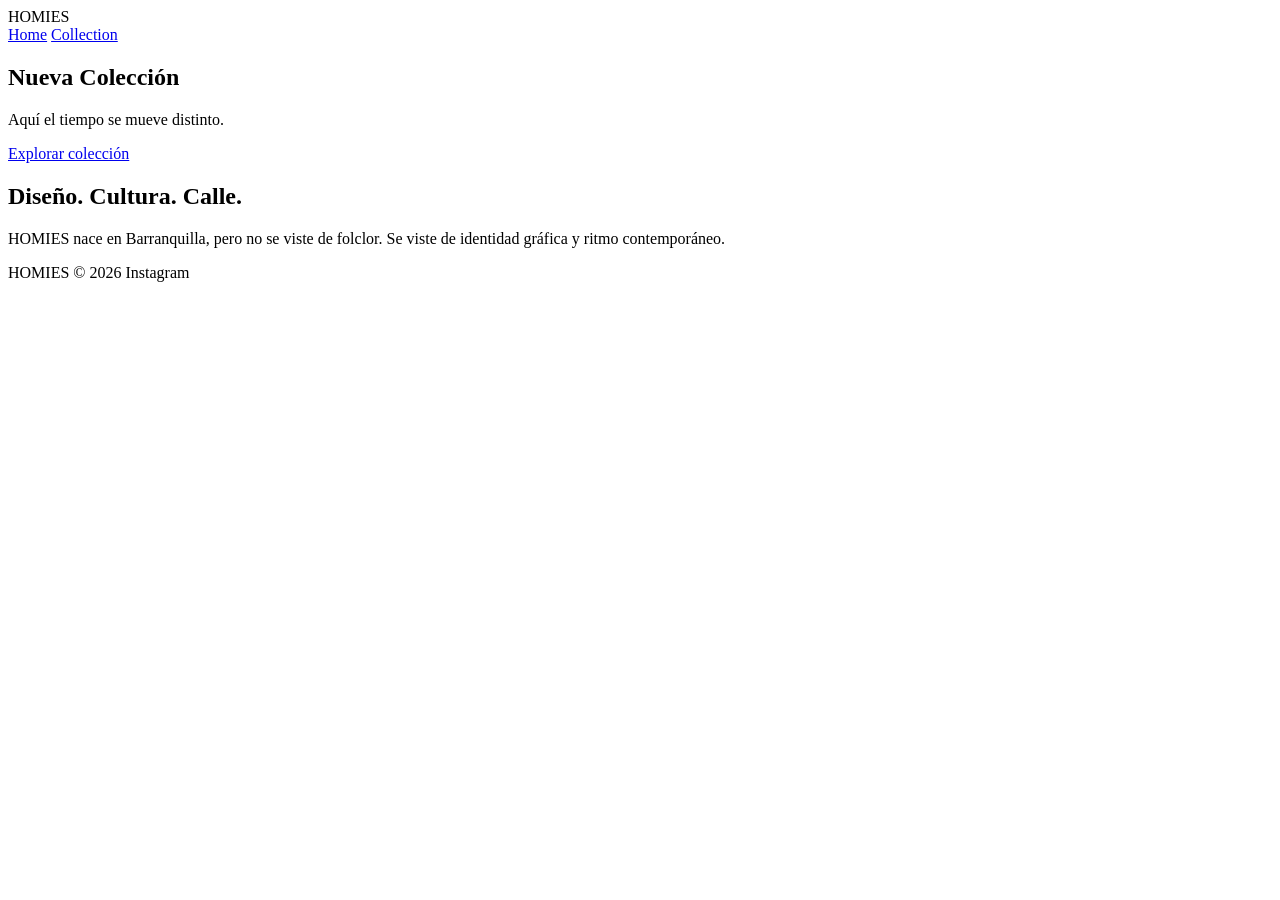
==== index.html @ 63d47044 "Create index.html" ====
<!DOCTYPE html>
<html lang="es">
<head>
  <meta charset="UTF-8">
  <title>HOMIES</title>
  <link rel="stylesheet" href="css/style.css">
</head>
<body>

<header class="header">
  <div class="logo">HOMIES</div>
  <nav>
    <a href="index.html">Home</a>
    <a href="coleccion.html">Collection</a>
  </nav>
</header>

<section class="hero-carousel">
  <div class="slide active" style="background-image:url('img/carrusel.jpg')">
    <div class="slide-content">
      <h1>Nueva Colección</h1>
      <p>Aquí el tiempo se mueve distinto.</p>
      <a href="coleccion.html" class="button light">Explorar colección</a>
    </div>
  </div>

  <div class="slide" style="background-image:url('img/carn.jpg')"></div>
  <div class="slide" style="background-image:url('img/otra.jpg')"></div>
</section>

<section class="section manifesto">
  <h2>Diseño. Cultura. Calle.</h2>
  <p>
    HOMIES nace en Barranquilla, pero no se viste de folclor.
    Se viste de identidad gráfica y ritmo contemporáneo.
  </p>
</section>

<footer class="footer-editorial">
  <div class="footer-line"></div>
  <div class="footer-content">
    <span>HOMIES</span>
    <span>© 2026</span>
    <span>Instagram</span>
  </div>
</footer>

<script>
  const slides = document.querySelectorAll('.slide');
  let index = 0;
  setInterval(() => {
    slides[index].classList.remove('active');
    index = (index + 1) % slides.length;
    slides[index].classList.add('active');
  }, 3000);
</script>

</body>
</html>
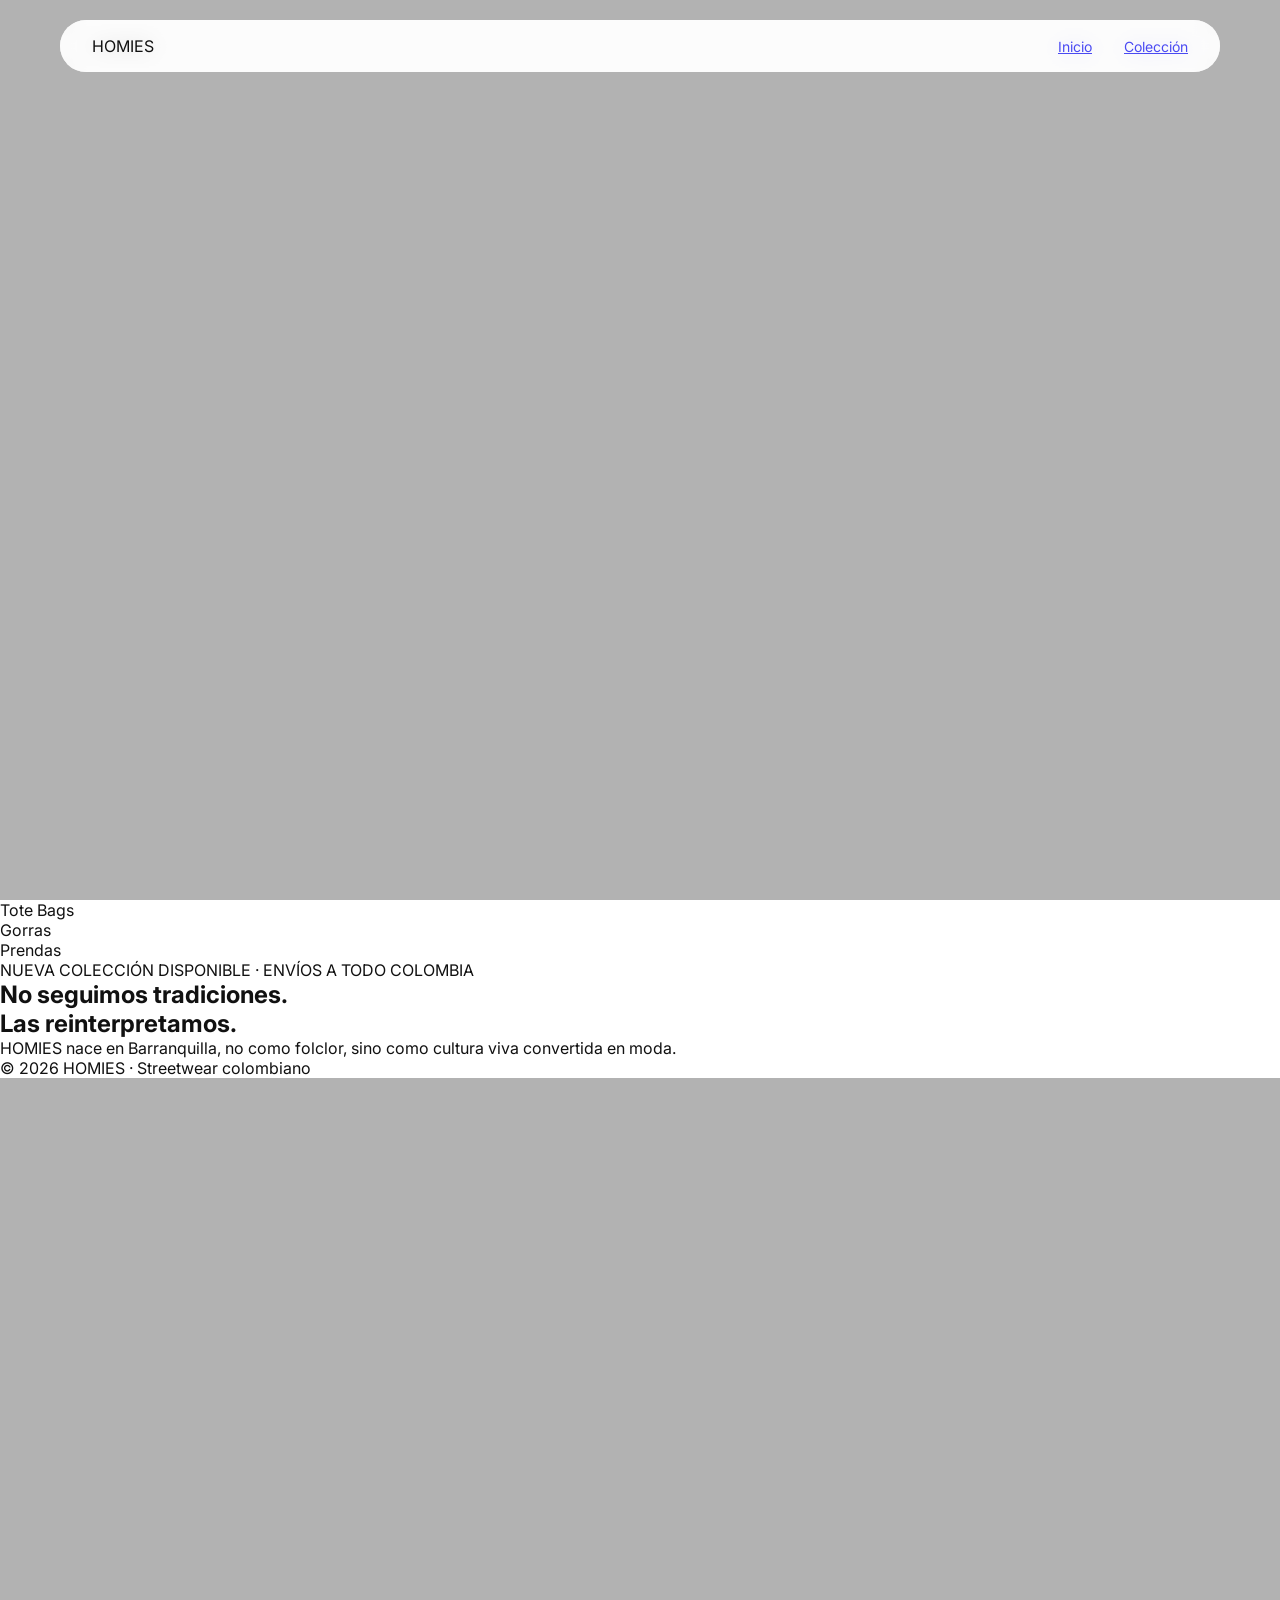
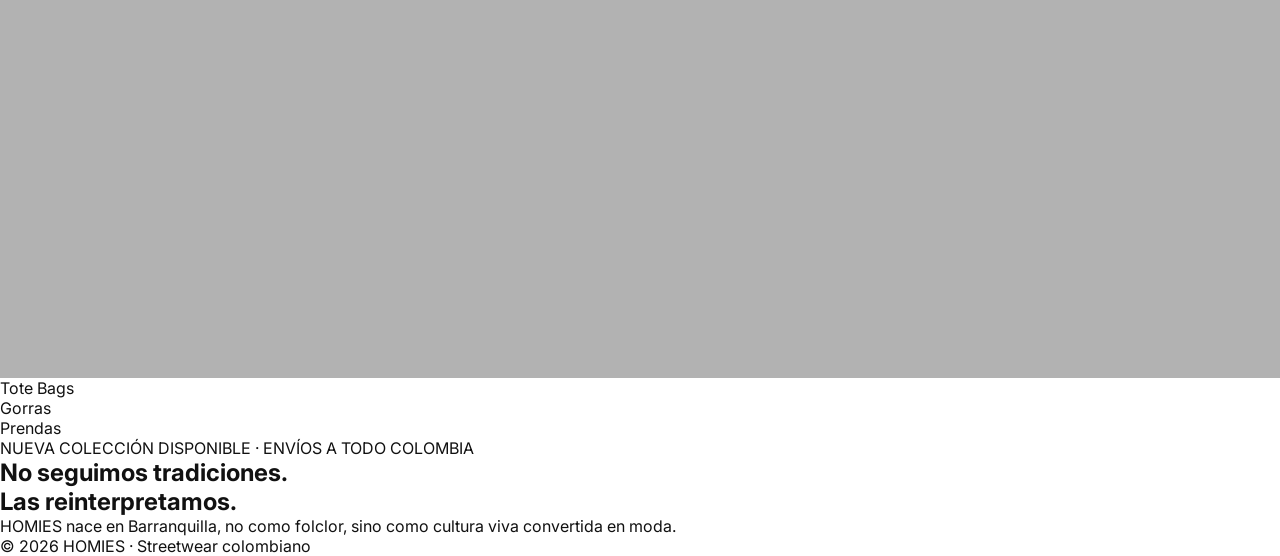
==== commit 83e5eee4: "Update index.html" ====
--- a/index.html
+++ b/index.html
@@ -3,6 +3,10 @@
 <head>
   <meta charset="UTF-8">
   <title>HOMIES</title>
+
+  <!-- Google Fonts -->
+  <link href="https://fonts.googleapis.com/css2?family=Anton&family=Inter:wght@300;400;600;700&display=swap" rel="stylesheet">
+
   <link rel="stylesheet" href="css/style.css">
 </head>
 <body>
@@ -10,50 +14,132 @@
 <header class="header">
   <div class="logo">HOMIES</div>
   <nav>
-    <a href="index.html">Home</a>
-    <a href="coleccion.html">Collection</a>
+    <a href="index.html">Inicio</a>
+    <a href="coleccion.html">Colección</a>
   </nav>
 </header>
 
+<!-- HERO / CARRUSEL -->
 <section class="hero-carousel">
-  <div class="slide active" style="background-image:url('img/carrusel.jpg')">
+  <div class="slide active" style="background-image:url('img/carrusel1.jpg')">
     <div class="slide-content">
-      <h1>Nueva Colección</h1>
-      <p>Aquí el tiempo se mueve distinto.</p>
-      <a href="coleccion.html" class="button light">Explorar colección</a>
+      <h1>Aquí el tiempo se mueve distinto</h1>
+      <p>Streetwear nacido en Barranquilla</p>
     </div>
   </div>
 
-  <div class="slide" style="background-image:url('img/carn.jpg')"></div>
-  <div class="slide" style="background-image:url('img/otra.jpg')"></div>
+  <div class="slide" style="background-image:url('img/carrusel2.jpg')">
+    <div class="slide-content">
+      <h1>¿Quiénes somos?</h1>
+      <p>Diseño, cultura y calle reinterpretados</p>
+    </div>
+  </div>
+
+  <div class="slide" style="background-image:url('img/carrusel3.jpg')">
+    <div class="slide-content">
+      <h1>Lo que vendemos</h1>
+      <p>Prendas, totebags y objetos gráficos</p>
+    </div>
+  </div>
 </section>
 
-<section class="section manifesto">
-  <h2>Diseño. Cultura. Calle.</h2>
+<!-- CATEGORÍAS -->
+<section class="categories">
+  <div class="category-card">Tote Bags</div>
+  <div class="category-card">Gorras</div>
+  <div class="category-card">Prendas</div>
+</section>
+
+<!-- ANUNCIO -->
+<section class="promo">
+  NUEVA COLECCIÓN DISPONIBLE · ENVÍOS A TODO COLOMBIA
+</section>
+
+<!-- MANIFIESTO -->
+<section class="manifesto">
+  <h2>No seguimos tradiciones.<br>Las reinterpretamos.</h2>
   <p>
-    HOMIES nace en Barranquilla, pero no se viste de folclor.
-    Se viste de identidad gráfica y ritmo contemporáneo.
+    HOMIES nace en Barranquilla, no como folclor,
+    sino como cultura viva convertida en moda.
   </p>
 </section>
 
-<footer class="footer-editorial">
-  <div class="footer-line"></div>
-  <div class="footer-content">
-    <span>HOMIES</span>
-    <span>© 2026</span>
-    <span>Instagram</span>
-  </div>
+<footer class="footer">
+  <p>© 2026 HOMIES · Streetwear colombiano</p>
 </footer>
 
-<script>
-  const slides = document.querySelectorAll('.slide');
-  let index = 0;
-  setInterval(() => {
-    slides[index].classList.remove('active');
-    index = (index + 1) % slides.length;
-    slides[index].classList.add('active');
-  }, 3000);
-</script>
+<script src="js/app.js"></script>
+</body>
+</html><!DOCTYPE html>
+<html lang="es">
+<head>
+  <meta charset="UTF-8">
+  <title>HOMIES</title>
 
+  <!-- Google Fonts -->
+  <link href="https://fonts.googleapis.com/css2?family=Anton&family=Inter:wght@300;400;600;700&display=swap" rel="stylesheet">
+
+  <link rel="stylesheet" href="css/style.css">
+</head>
+<body>
+
+<header class="header">
+  <div class="logo">HOMIES</div>
+  <nav>
+    <a href="index.html">Inicio</a>
+    <a href="coleccion.html">Colección</a>
+  </nav>
+</header>
+
+<!-- HERO / CARRUSEL -->
+<section class="hero-carousel">
+  <div class="slide active" style="background-image:url('img/carrusel1.jpg')">
+    <div class="slide-content">
+      <h1>Aquí el tiempo se mueve distinto</h1>
+      <p>Streetwear nacido en Barranquilla</p>
+    </div>
+  </div>
+
+  <div class="slide" style="background-image:url('img/carrusel2.jpg')">
+    <div class="slide-content">
+      <h1>¿Quiénes somos?</h1>
+      <p>Diseño, cultura y calle reinterpretados</p>
+    </div>
+  </div>
+
+  <div class="slide" style="background-image:url('img/carrusel3.jpg')">
+    <div class="slide-content">
+      <h1>Lo que vendemos</h1>
+      <p>Prendas, totebags y objetos gráficos</p>
+    </div>
+  </div>
+</section>
+
+<!-- CATEGORÍAS -->
+<section class="categories">
+  <div class="category-card">Tote Bags</div>
+  <div class="category-card">Gorras</div>
+  <div class="category-card">Prendas</div>
+</section>
+
+<!-- ANUNCIO -->
+<section class="promo">
+  NUEVA COLECCIÓN DISPONIBLE · ENVÍOS A TODO COLOMBIA
+</section>
+
+<!-- MANIFIESTO -->
+<section class="manifesto">
+  <h2>No seguimos tradiciones.<br>Las reinterpretamos.</h2>
+  <p>
+    HOMIES nace en Barranquilla, no como folclor,
+    sino como cultura viva convertida en moda.
+  </p>
+</section>
+
+<footer class="footer">
+  <p>© 2026 HOMIES · Streetwear colombiano</p>
+</footer>
+
+<script src="js/app.js"></script>
 </body>
 </html>
--- a/css/style.css
+++ b/css/style.css
@@ -0,0 +1,110 @@
+:root {
+  --black:#111;
+  --white:#fff;
+  --accent:#e10600;
+  --radius:20px;
+}
+
+* {
+  margin:0;
+  padding:0;
+  box-sizing:border-box;
+  font-family:Inter, sans-serif;
+}
+
+body {
+  background:#fff;
+  color:#111;
+}
+
+.header {
+  position:fixed;
+  top:20px;
+  left:50%;
+  transform:translateX(-50%);
+  width:calc(100% - 120px);
+  padding:16px 32px;
+  background:rgba(255,255,255,.8);
+  backdrop-filter:blur(10px);
+  border-radius:999px;
+  display:flex;
+  justify-content:space-between;
+  z-index:1000;
+}
+
+nav a {
+  margin-left:28px;
+  font-size:14px;
+  opacity:.7;
+}
+
+.hero-carousel {
+  height:100vh;
+  position:relative;
+}
+
+.slide {
+  position:absolute;
+  inset:0;
+  background-size:cover;
+  background-position:center;
+  opacity:0;
+  transition:1s;
+}
+
+.slide.active { opacity:1 }
+
+.slide::after {
+  content:"";
+  position:absolute;
+  inset:0;
+  background:rgba(0,0,0,.3);
+}
+
+.slide-content {
+  position:absolute;
+  bottom:80px;
+  left:80px;
+  color:white;
+}
+
+.button {
+  display:inline-block;
+  padding:12px 26px;
+  border-radius:999px;
+  border:1px solid white;
+  margin-top:20px;
+}
+
+.section {
+  padding:140px 80px;
+}
+
+.collection-grid {
+  display:grid;
+  grid-template-columns:repeat(auto-fit,minmax(260px,1fr));
+  gap:40px;
+  padding:80px;
+}
+
+.product-card img {
+  width:100%;
+  border-radius:20px;
+  transition:.4s;
+}
+
+.product-card:hover img {
+  transform:scale(1.05);
+}
+
+.product-page {
+  display:grid;
+  grid-template-columns:1.2fr 1fr;
+  gap:80px;
+  padding:160px 80px;
+}
+
+.product-gallery img {
+  width:100%;
+  border-radius:20px;
+}
--- a/css/style.css
+++ b/css/style.css
@@ -0,0 +1,110 @@
+:root {
+  --black:#111;
+  --white:#fff;
+  --accent:#e10600;
+  --radius:20px;
+}
+
+* {
+  margin:0;
+  padding:0;
+  box-sizing:border-box;
+  font-family:Inter, sans-serif;
+}
+
+body {
+  background:#fff;
+  color:#111;
+}
+
+.header {
+  position:fixed;
+  top:20px;
+  left:50%;
+  transform:translateX(-50%);
+  width:calc(100% - 120px);
+  padding:16px 32px;
+  background:rgba(255,255,255,.8);
+  backdrop-filter:blur(10px);
+  border-radius:999px;
+  display:flex;
+  justify-content:space-between;
+  z-index:1000;
+}
+
+nav a {
+  margin-left:28px;
+  font-size:14px;
+  opacity:.7;
+}
+
+.hero-carousel {
+  height:100vh;
+  position:relative;
+}
+
+.slide {
+  position:absolute;
+  inset:0;
+  background-size:cover;
+  background-position:center;
+  opacity:0;
+  transition:1s;
+}
+
+.slide.active { opacity:1 }
+
+.slide::after {
+  content:"";
+  position:absolute;
+  inset:0;
+  background:rgba(0,0,0,.3);
+}
+
+.slide-content {
+  position:absolute;
+  bottom:80px;
+  left:80px;
+  color:white;
+}
+
+.button {
+  display:inline-block;
+  padding:12px 26px;
+  border-radius:999px;
+  border:1px solid white;
+  margin-top:20px;
+}
+
+.section {
+  padding:140px 80px;
+}
+
+.collection-grid {
+  display:grid;
+  grid-template-columns:repeat(auto-fit,minmax(260px,1fr));
+  gap:40px;
+  padding:80px;
+}
+
+.product-card img {
+  width:100%;
+  border-radius:20px;
+  transition:.4s;
+}
+
+.product-card:hover img {
+  transform:scale(1.05);
+}
+
+.product-page {
+  display:grid;
+  grid-template-columns:1.2fr 1fr;
+  gap:80px;
+  padding:160px 80px;
+}
+
+.product-gallery img {
+  width:100%;
+  border-radius:20px;
+}
